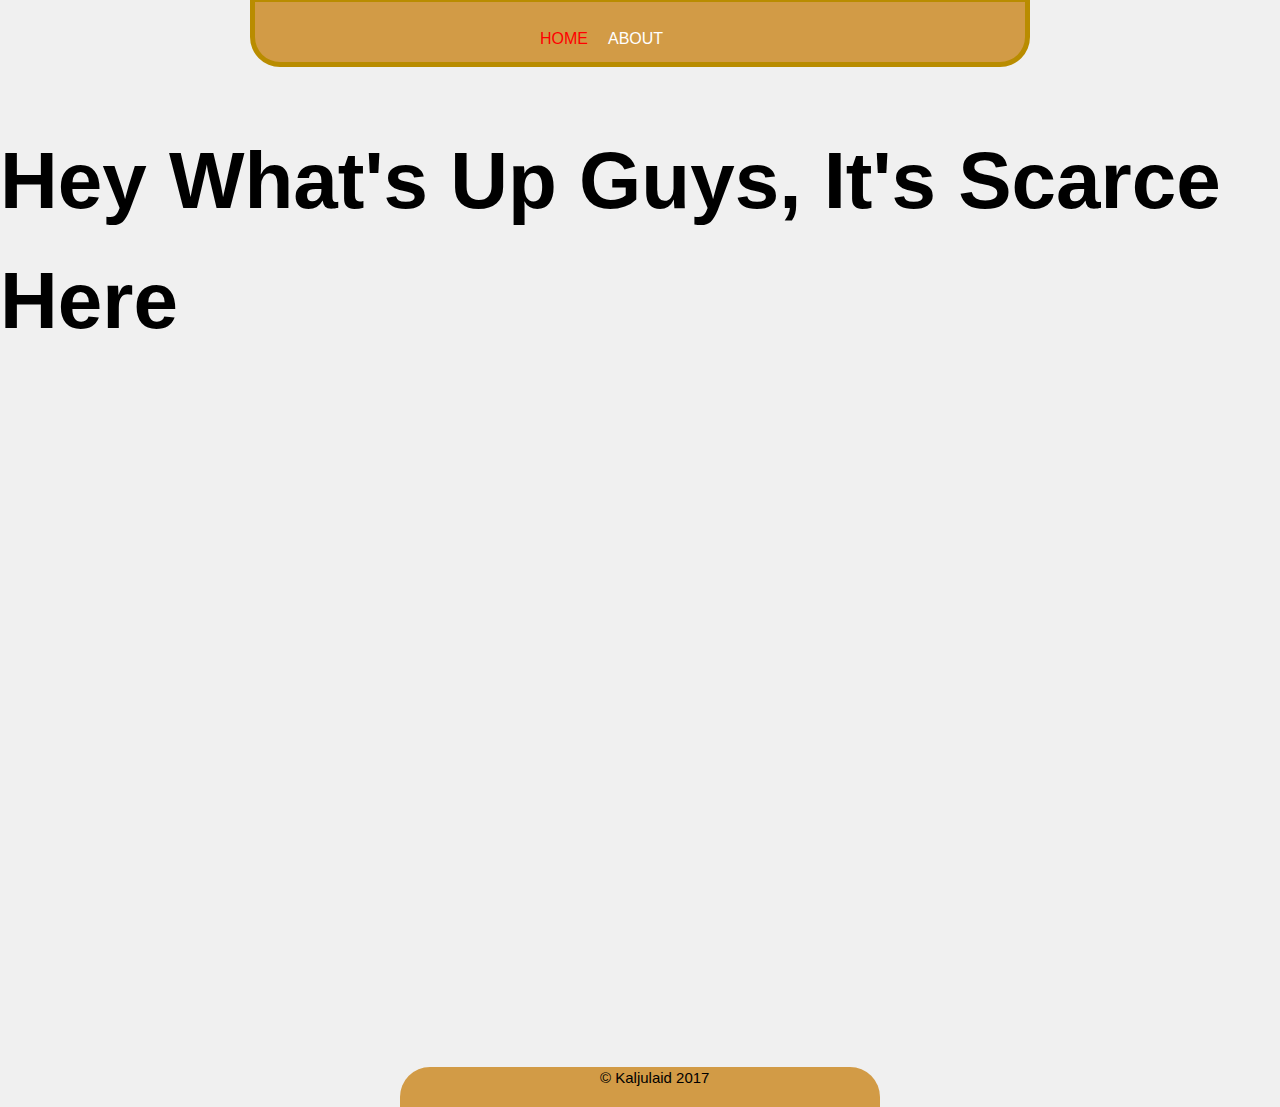
==== index.html @ 5cacd6d9 "Update 1" ====
<!DOCTYPE html>
<html>
<head>
  <title>A WebGame by Gregor and Henry</title>
  <link rel="stylesheet" type="text/css" href="main.css">
  <meta name="viewport" content="width=device-width"/>
</head>
<body>
	<header>
		<div class="container">
			<nav>
				<ul>
					<li class="current"><a href="index.html">Home</a></li>
					<li><a href="about.html">About</a></li>
				</ul>
			</nav>
		</div>
	</header>
	<div class="scarce">
		<h1>Hey What's Up Guys, It's Scarce Here</h1>
	</div>
	<div>
		</br>
		</br>
		</br>
		</br>
		</br>
		</br>
		</br>
		</br>
		</br>
		</br>
		</br>
		</br>
		</br>
		</br>
		</br>
		</br>
		</br>
		</br>
		</br>
		</br>
		</br>
		</br>
		</br>
		</br>
		</br>
		</br>
		</br>
		</br>
		</br>
	</div>
	<footer>
		<div id="copyright">&copy; Kaljulaid 2017</div>
	</footer>
</body>
</html>
---- main.css ----
body {
	font-family: Arial, Helvetica, sans-serif;
	font-size: 15px;
	line-height: 1.5;
	padding: 0;
	margin: 0;
	background-color: rgb(240, 240, 240);
}

.scarce {
	font-size: 40px;
}

header {
	background: rgb(210, 155, 70);
	padding: 10px;
	height: 40px;
	border: rgb(185, 140, 0) 5px solid;
	border-top-width: 2px;
	margin-top: 0;
	margin-left: 250px;
	margin-right: 250px;
	border-bottom-left-radius: 30px;
	border-bottom-right-radius: 30px;

}

header a {
	color: rgb(255, 255, 255);
	text-decoration: none;
	text-transform: uppercase;
	font-size: 16px;
}

header li {
	float: left;
	display: inline;
	padding-left: 10px;
	padding-right: 10px;
}

header nav {
	width: 300px;
	margin: auto;
}

footer {
	background: rgb(210, 155, 70);
	height: 40px;
	margin-left: 400px;
	margin-right: 400px;
	border-top-left-radius: 30px;
	border-top-right-radius: 30px;
}

#copyright {
	/*border: 1px solid #000;*/
	margin-left: 200px;

}
.current a {
	color: rgb(255, 0, 0);
}
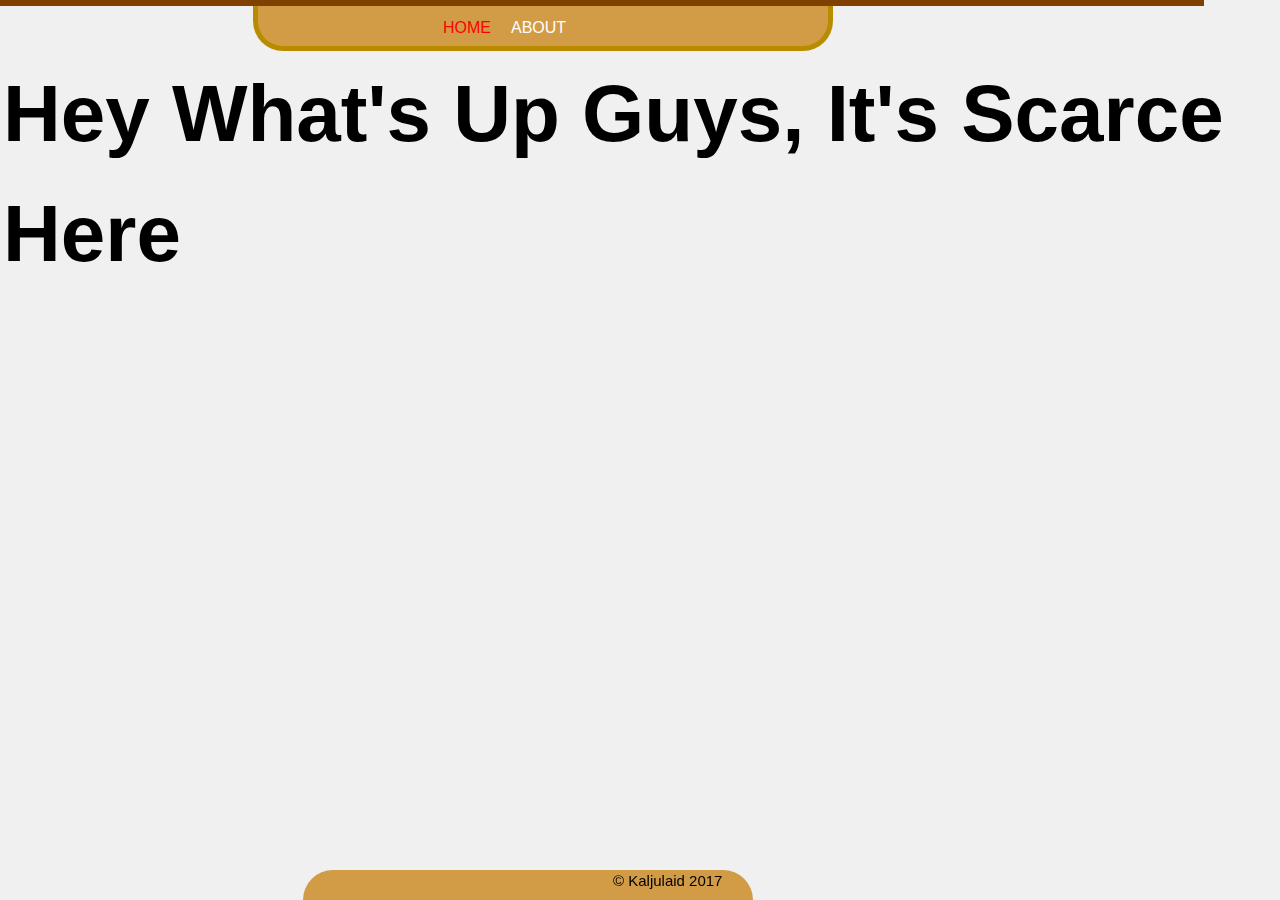
==== commit 45327140: "Update 2" ====
--- a/index.html
+++ b/index.html
@@ -7,6 +7,7 @@
 </head>
 <body>
 	<header>
+    <div id="screenbordertop"></div>
 		<div class="container">
 			<nav>
 				<ul>
@@ -19,37 +20,6 @@
 	<div class="scarce">
 		<h1>Hey What's Up Guys, It's Scarce Here</h1>
 	</div>
-	<div>
-		</br>
-		</br>
-		</br>
-		</br>
-		</br>
-		</br>
-		</br>
-		</br>
-		</br>
-		</br>
-		</br>
-		</br>
-		</br>
-		</br>
-		</br>
-		</br>
-		</br>
-		</br>
-		</br>
-		</br>
-		</br>
-		</br>
-		</br>
-		</br>
-		</br>
-		</br>
-		</br>
-		</br>
-		</br>
-	</div>
 	<footer>
 		<div id="copyright">&copy; Kaljulaid 2017</div>
 	</footer>
--- a/main.css
+++ b/main.css
@@ -3,7 +3,8 @@
 	font-size: 15px;
 	line-height: 1.5;
 	padding: 0;
-	margin: 0;
+	margin: 3px;
+	margin-bottom: 50px;
 	background-color: rgb(240, 240, 240);
 }
 
@@ -11,17 +12,28 @@
 	font-size: 40px;
 }
 
+#screenbordertop {
+	margin-top: -6px;
+	margin-bottom: -5px;
+	margin-left: -260px;
+	width: 1200px;
+	border: 3px solid #804000;
+
+}
+
 header {
 	background: rgb(210, 155, 70);
-	padding: 10px;
+	padding: 10p;
+	width: 570px;
 	height: 40px;
 	border: rgb(185, 140, 0) 5px solid;
 	border-top-width: 2px;
-	margin-top: 0;
+	margin-top: -50px;
 	margin-left: 250px;
 	margin-right: 250px;
 	border-bottom-left-radius: 30px;
 	border-bottom-right-radius: 30px;
+	position: fixed;
 
 }
 
@@ -46,16 +58,20 @@
 
 footer {
 	background: rgb(210, 155, 70);
-	height: 40px;
-	margin-left: 400px;
+	height: 30px;
+	width: 450px;
+	margin-left: 300px;
 	margin-right: 400px;
 	border-top-left-radius: 30px;
 	border-top-right-radius: 30px;
+	position: fixed;
+	bottom: 0px;
+	margin-bottom: 0px;
 }
 
 #copyright {
 	/*border: 1px solid #000;*/
-	margin-left: 200px;
+	margin-left: 310px;
 
 }
 .current a {
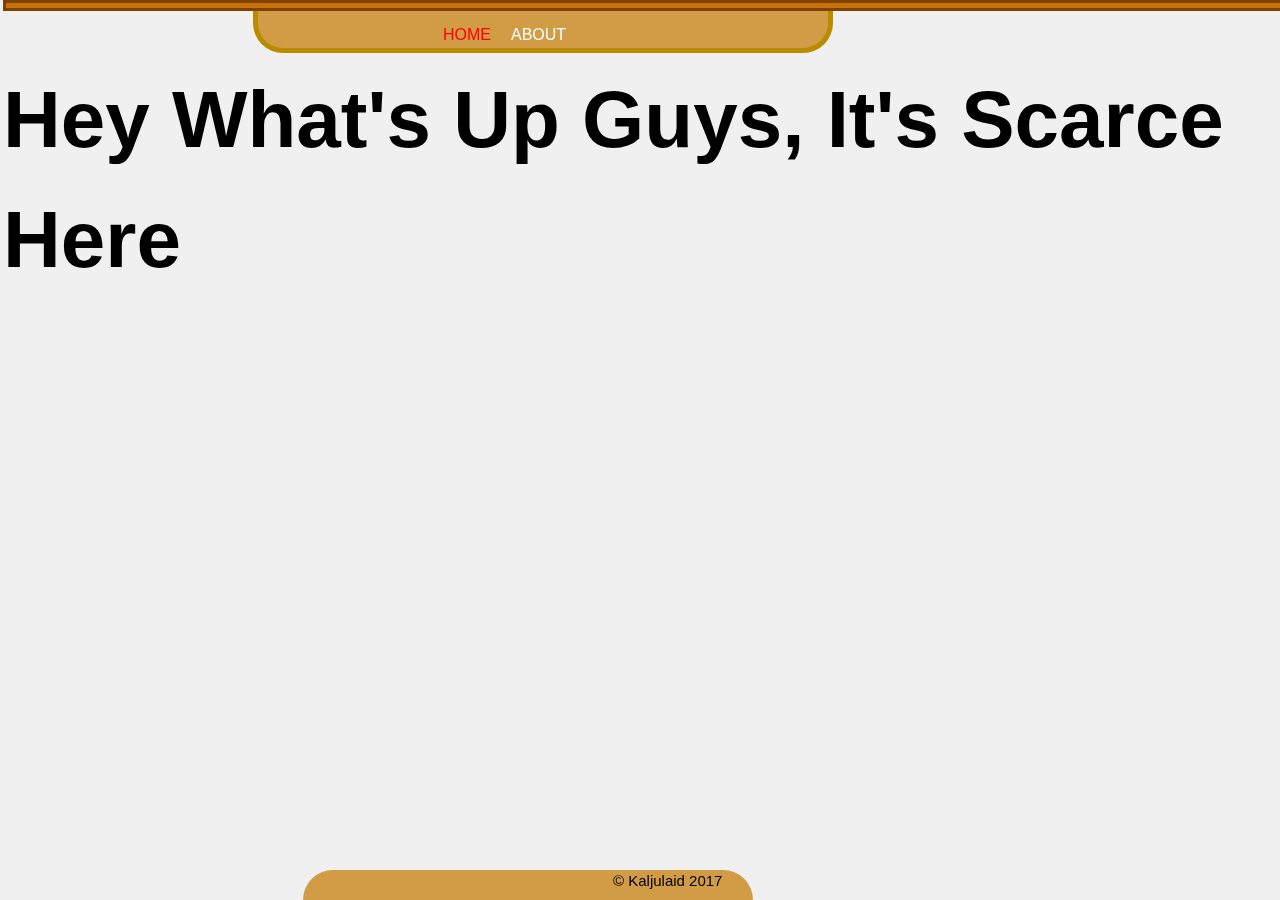
==== commit fafbe3b7: "Update 3" ====
--- a/index.html
+++ b/index.html
@@ -3,11 +3,10 @@
 <head>
   <title>A WebGame by Gregor and Henry</title>
   <link rel="stylesheet" type="text/css" href="main.css">
-  <meta name="viewport" content="width=device-width"/>
 </head>
 <body>
+  <div id="screenbordertop"></div>
 	<header>
-    <div id="screenbordertop"></div>
 		<div class="container">
 			<nav>
 				<ul>
--- a/main.css
+++ b/main.css
@@ -13,10 +13,11 @@
 }
 
 #screenbordertop {
-	margin-top: -6px;
+	background-color: #c6710b;
+	margin-top: -3px;
 	margin-bottom: -5px;
-	margin-left: -260px;
-	width: 1200px;
+	width: 100%;
+	height: 5px;
 	border: 3px solid #804000;
 
 }
@@ -28,12 +29,12 @@
 	height: 40px;
 	border: rgb(185, 140, 0) 5px solid;
 	border-top-width: 2px;
-	margin-top: -50px;
 	margin-left: 250px;
 	margin-right: 250px;
 	border-bottom-left-radius: 30px;
 	border-bottom-right-radius: 30px;
 	position: fixed;
+	z-index: -1;
 
 }
 
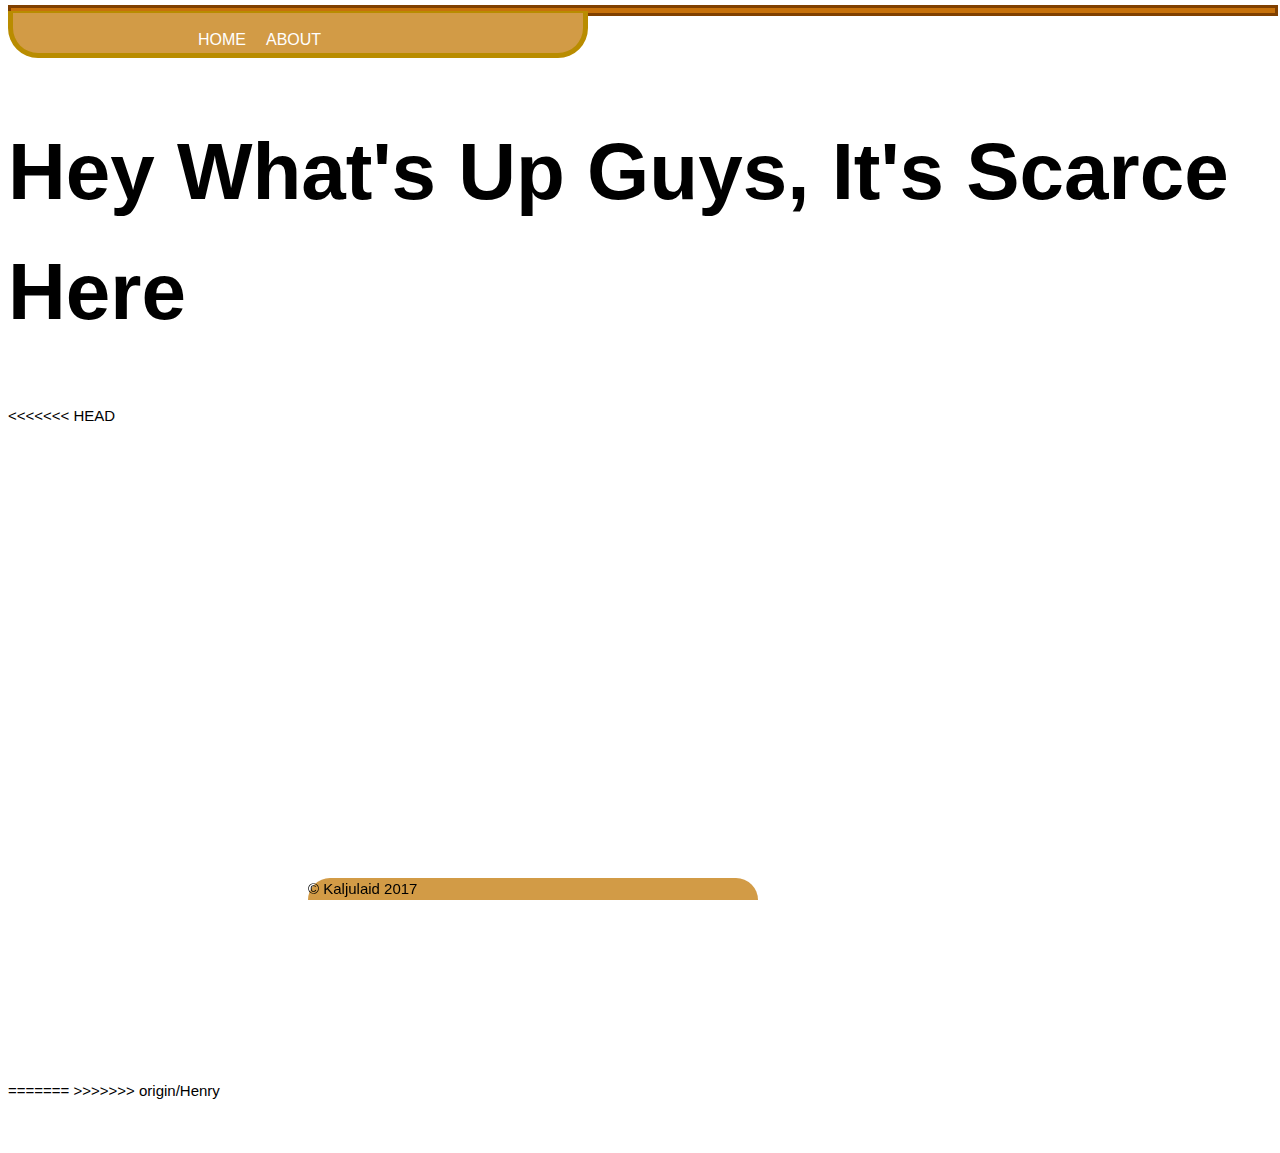
==== commit 2d56f53f: "Merge remote-tracking branch 'origin/Henry' into Henry" ====
--- a/index.html
+++ b/index.html
@@ -3,6 +3,7 @@
 <head>
   <title>A WebGame by Gregor and Henry</title>
   <link rel="stylesheet" type="text/css" href="main.css">
+  <meta name="viewport" content="width=device-width"/>
 </head>
 <body>
   <div id="screenbordertop"></div>
@@ -19,6 +20,40 @@
 	<div class="scarce">
 		<h1>Hey What's Up Guys, It's Scarce Here</h1>
 	</div>
+<<<<<<< HEAD
+	<div>
+		</br>
+		</br>
+		</br>
+		</br>
+		</br>
+		</br>
+		</br>
+		</br>
+		</br>
+		</br>
+		</br>
+		</br>
+		</br>
+		</br>
+		</br>
+		</br>
+		</br>
+		</br>
+		</br>
+		</br>
+		</br>
+		</br>
+		</br>
+		</br>
+		</br>
+		</br>
+		</br>
+		</br>
+		</br>
+	</div>
+=======
+>>>>>>> origin/Henry
 	<footer>
 		<div id="copyright">&copy; Kaljulaid 2017</div>
 	</footer>
--- a/main.css
+++ b/main.css
@@ -3,8 +3,12 @@
 	font-size: 15px;
 	line-height: 1.5;
 	padding: 0;
+<<<<<<< HEAD
+	margin: 0;
+=======
 	margin: 3px;
 	margin-bottom: 50px;
+>>>>>>> origin/Henry
 	background-color: rgb(240, 240, 240);
 }
 
@@ -24,17 +28,28 @@
 
 header {
 	background: rgb(210, 155, 70);
+<<<<<<< HEAD
+	padding: 10px;
+	height: 40px;
+	border: rgb(185, 140, 0) 5px solid;
+	border-top-width: 2px;
+	margin-top: 0;
+=======
 	padding: 10p;
 	width: 570px;
 	height: 40px;
 	border: rgb(185, 140, 0) 5px solid;
 	border-top-width: 2px;
+>>>>>>> origin/Henry
 	margin-left: 250px;
 	margin-right: 250px;
 	border-bottom-left-radius: 30px;
 	border-bottom-right-radius: 30px;
+<<<<<<< HEAD
+=======
 	position: fixed;
 	z-index: -1;
+>>>>>>> origin/Henry
 
 }
 
@@ -59,6 +74,13 @@
 
 footer {
 	background: rgb(210, 155, 70);
+<<<<<<< HEAD
+	height: 40px;
+	margin-left: 400px;
+	margin-right: 400px;
+	border-top-left-radius: 30px;
+	border-top-right-radius: 30px;
+=======
 	height: 30px;
 	width: 450px;
 	margin-left: 300px;
@@ -68,13 +90,20 @@
 	position: fixed;
 	bottom: 0px;
 	margin-bottom: 0px;
+>>>>>>> origin/Henry
 }
 
 #copyright {
 	/*border: 1px solid #000;*/
+<<<<<<< HEAD
+	margin-left: 200px;
+
+}
+=======
 	margin-left: 310px;
 
 }
 .current a {
 	color: rgb(255, 0, 0);
 }
+>>>>>>> origin/Henry
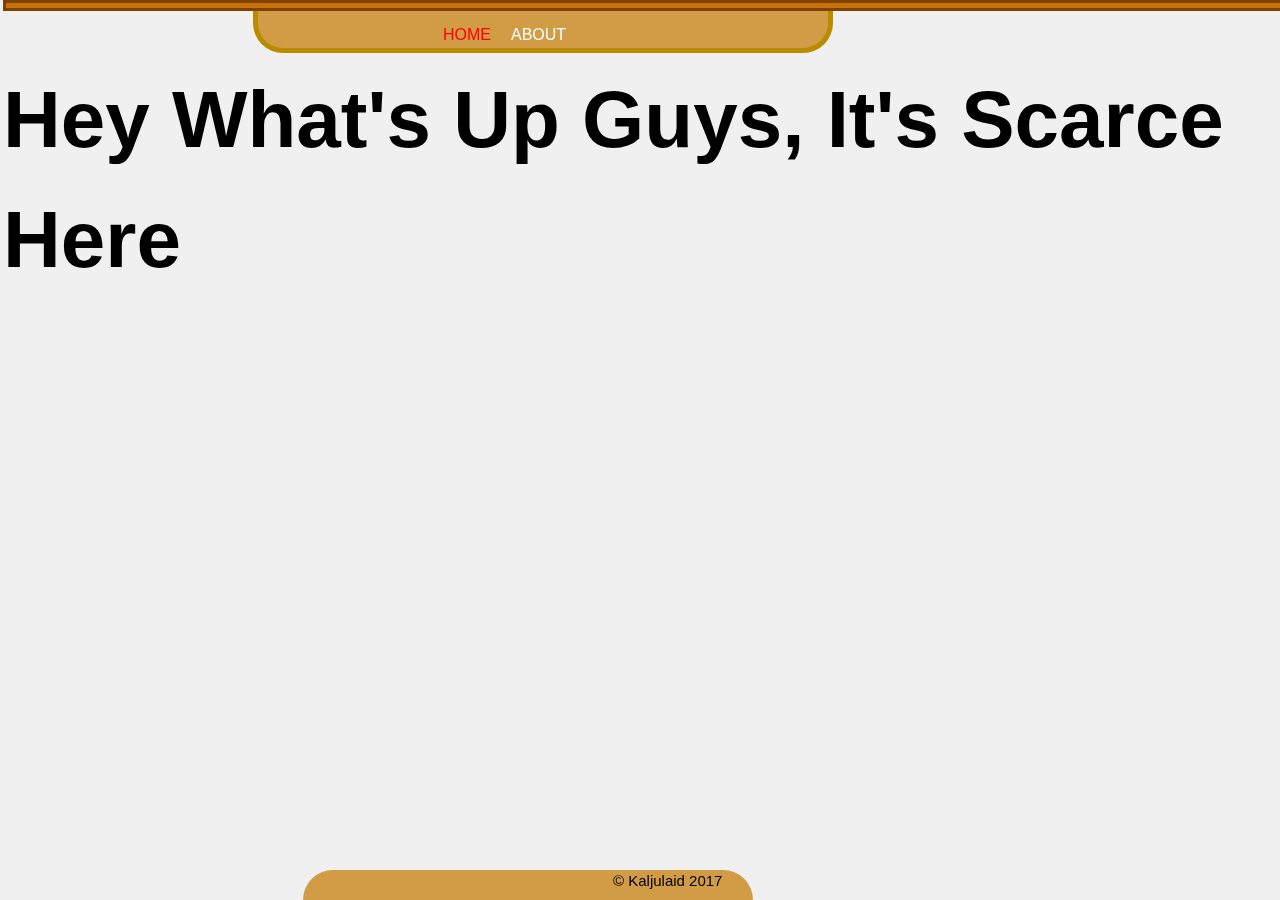
==== commit ebe2a3d2: "Merge remote-tracking branch 'refs/remotes/origin/Henry' into Gregor" ====
--- a/index.html
+++ b/index.html
@@ -3,7 +3,6 @@
 <head>
   <title>A WebGame by Gregor and Henry</title>
   <link rel="stylesheet" type="text/css" href="main.css">
-  <meta name="viewport" content="width=device-width"/>
 </head>
 <body>
   <div id="screenbordertop"></div>
@@ -20,40 +19,6 @@
 	<div class="scarce">
 		<h1>Hey What's Up Guys, It's Scarce Here</h1>
 	</div>
-<<<<<<< HEAD
-	<div>
-		</br>
-		</br>
-		</br>
-		</br>
-		</br>
-		</br>
-		</br>
-		</br>
-		</br>
-		</br>
-		</br>
-		</br>
-		</br>
-		</br>
-		</br>
-		</br>
-		</br>
-		</br>
-		</br>
-		</br>
-		</br>
-		</br>
-		</br>
-		</br>
-		</br>
-		</br>
-		</br>
-		</br>
-		</br>
-	</div>
-=======
->>>>>>> origin/Henry
 	<footer>
 		<div id="copyright">&copy; Kaljulaid 2017</div>
 	</footer>
--- a/main.css
+++ b/main.css
@@ -3,12 +3,8 @@
 	font-size: 15px;
 	line-height: 1.5;
 	padding: 0;
-<<<<<<< HEAD
-	margin: 0;
-=======
 	margin: 3px;
 	margin-bottom: 50px;
->>>>>>> origin/Henry
 	background-color: rgb(240, 240, 240);
 }
 
@@ -28,28 +24,17 @@
 
 header {
 	background: rgb(210, 155, 70);
-<<<<<<< HEAD
-	padding: 10px;
-	height: 40px;
-	border: rgb(185, 140, 0) 5px solid;
-	border-top-width: 2px;
-	margin-top: 0;
-=======
 	padding: 10p;
 	width: 570px;
 	height: 40px;
 	border: rgb(185, 140, 0) 5px solid;
 	border-top-width: 2px;
->>>>>>> origin/Henry
 	margin-left: 250px;
 	margin-right: 250px;
 	border-bottom-left-radius: 30px;
 	border-bottom-right-radius: 30px;
-<<<<<<< HEAD
-=======
 	position: fixed;
 	z-index: -1;
->>>>>>> origin/Henry
 
 }
 
@@ -74,13 +59,6 @@
 
 footer {
 	background: rgb(210, 155, 70);
-<<<<<<< HEAD
-	height: 40px;
-	margin-left: 400px;
-	margin-right: 400px;
-	border-top-left-radius: 30px;
-	border-top-right-radius: 30px;
-=======
 	height: 30px;
 	width: 450px;
 	margin-left: 300px;
@@ -90,20 +68,13 @@
 	position: fixed;
 	bottom: 0px;
 	margin-bottom: 0px;
->>>>>>> origin/Henry
 }
 
 #copyright {
 	/*border: 1px solid #000;*/
-<<<<<<< HEAD
-	margin-left: 200px;
-
-}
-=======
 	margin-left: 310px;
 
 }
 .current a {
 	color: rgb(255, 0, 0);
 }
->>>>>>> origin/Henry
